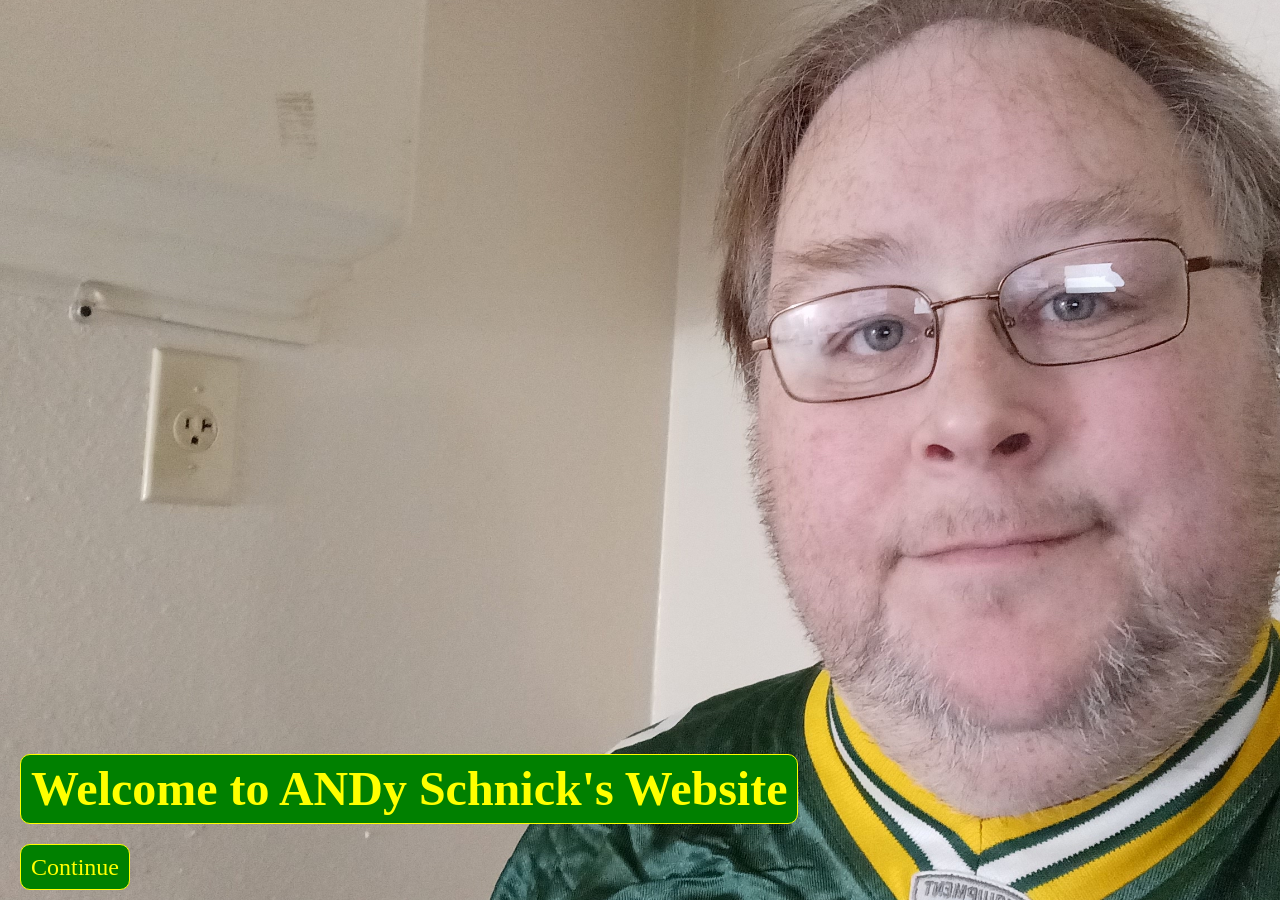
==== index.html @ c13a264f "Initial Commit" ====
<html>
<head>
	<meta http-equiv="Content-Type" content="text/html; charset=windows-1252">
	<meta name="viewport" content="width=device-width, initial-scale=1.0">
	<meta http-equiv="X-UA-Compatible" content="ie=edge">
	<link rel="stylesheet" href="/css_files/showcase.css">
	<title>ANDy Schnick's Website</title>
</head>
<body>
	<header id="showcase">
		<h1>Welcome to ANDy Schnick's Website</h1>
		<a href="construction.html" class="button">Continue</a>
	</header>

</body></html>
---- css_files/showcase.css ----
*{
	margin:0;
	padding:0;
}

body{
        font-family:'Trebuchet MS', 'sans-serif';
        line-height:1.0;
        background-color:green;
}

#showcase{
	background-image:url('./../images/splash.jpg');
	background-size:cover;
	background-position:center;
	height:100vh;
	display:flex;
	flex-direction:column;
	flex-wrap:wrap;
	align-content:flex-start;
	justify-content:flex-end;
	align-items:flex-start;
	text-align:left;
	padding:0 20px;
}

#showcase .highlight{
	background-color:green;
	border-radius:10px;
	color:yellow;
	padding-left:5px;
	padding-right:5px;
}

#showcase h1{
	background-color:green;
	border:1px yellow solid;
	color:yellow;
	font-size:3em;
	border-radius:10px;
	padding:10px;
	margin-bottom:10px;
}

#showcase a{
	background-color:green;
	font-size:1.5em;
	color:yellow;
	text-decoration:none;
	border:1px yellow solid;
	border-radius:10px;
	padding:10px;
	margin-top:10px;
	margin-bottom:10px;
}

#showcase a:visited{
	color:yellow;
}

#showcase a:hover{
	background-color:yellow;
	color:green;
}
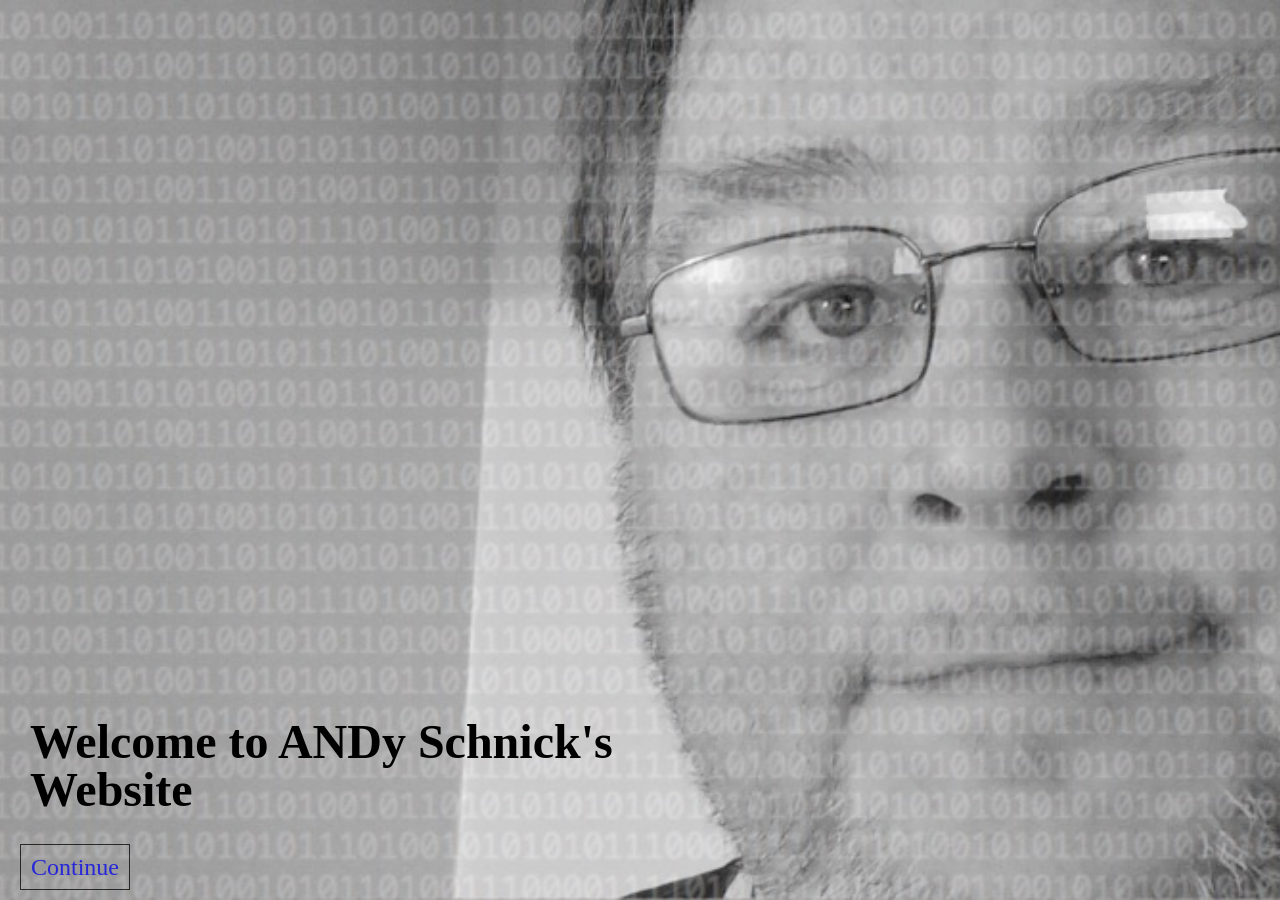
==== commit ae9f569c: "Changed Construction from an html file to a php file" ====
--- a/index.html
+++ b/index.html
@@ -9,7 +9,7 @@
 <body>
 	<header id="showcase">
 		<h1>Welcome to ANDy Schnick's Website</h1>
-		<a href="construction.html" class="button">Continue</a>
+		<a href="construction.php" class="button">Continue</a>
 	</header>
 
 </body></html>
--- a/css_files/showcase.css
+++ b/css_files/showcase.css
@@ -6,7 +6,6 @@
 body{
         font-family:'Trebuchet MS', 'sans-serif';
         line-height:1.0;
-        background-color:green;
 }
 
 #showcase{
@@ -25,40 +24,33 @@
 }
 
 #showcase .highlight{
-	background-color:green;
-	border-radius:10px;
-	color:yellow;
 	padding-left:5px;
 	padding-right:5px;
 }
 
 #showcase h1{
-	background-color:green;
-	border:1px yellow solid;
-	color:yellow;
+	width:50%;
 	font-size:3em;
-	border-radius:10px;
 	padding:10px;
 	margin-bottom:10px;
 }
 
 #showcase a{
-	background-color:green;
 	font-size:1.5em;
-	color:yellow;
 	text-decoration:none;
-	border:1px yellow solid;
-	border-radius:10px;
+	border:1px black solid;
 	padding:10px;
 	margin-top:10px;
 	margin-bottom:10px;
+	opacity: 75%;
 }
 
 #showcase a:visited{
-	color:yellow;
+	color:black;
 }
 
 #showcase a:hover{
-	background-color:yellow;
-	color:green;
+	background-color:black;
+	border:1px white solid;
+	color:white;
 }
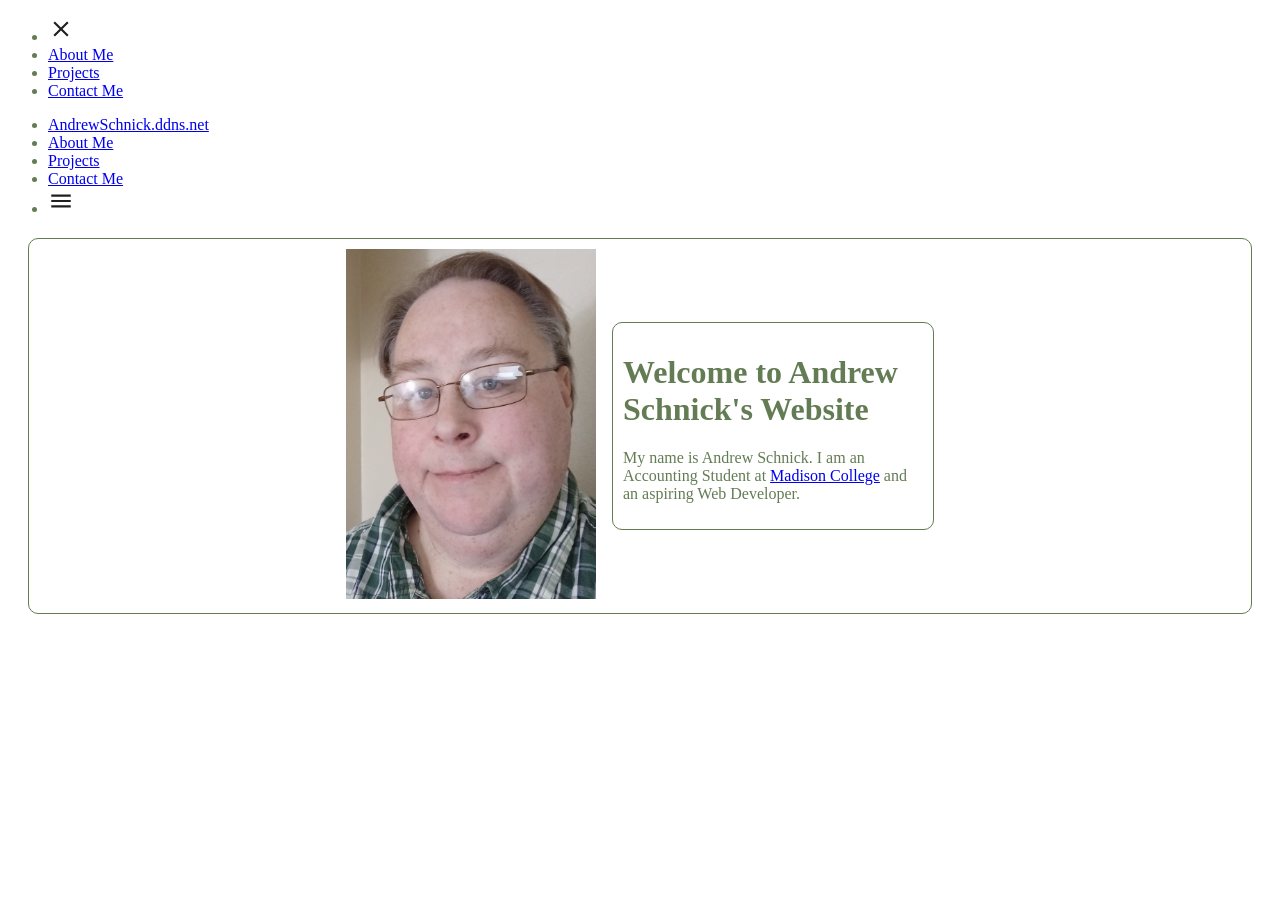
==== commit bebaa759: "Released new website to the public." ====
--- a/index.html
+++ b/index.html
@@ -1,15 +1,42 @@
-<html>
+<!DOCTYPE html>
 <head>
-	<meta http-equiv="Content-Type" content="text/html; charset=windows-1252">
-	<meta name="viewport" content="width=device-width, initial-scale=1.0">
-	<meta http-equiv="X-UA-Compatible" content="ie=edge">
-	<link rel="stylesheet" href="/css_files/showcase.css">
-	<title>ANDy Schnick's Website</title>
+	<title>AndrewSchnick.ddns.net</title>
+	<link rel=stylesheet href=./css_files/navbar.css />
+	<link rel=stylesheet href=./css_files/main.css />
 </head>
 <body>
-	<header id="showcase">
-		<h1>Welcome to ANDy Schnick's Website</h1>
-		<a href="construction.php" class="button">Continue</a>
-	</header>
+<nav>
+	<ul class="sidebar">
+		<li><a onclick=hideSidebar()><svg xmlns="http://www.w3.org/2000/svg" height="26px" viewBox="0 -960 960 960" width="26px" fill="#1f1f1f"><path d="m256-200-56-56 224-224-224-224 56-56 224 224 224-224 56 56-224 224 224 224-56 56-224-224-224 224Z"/></svg></a></li>
+		<li><a href="about_me.php">About Me</a></li>
+		<li><a href="projects.php">Projects</a></li>
+		<li><a href="contact.php">Contact Me</a></li>
+	</ul>
+	<ul>
+		<li><a href="index.html">AndrewSchnick.ddns.net</a></li>
+		<li><a href="about_me.php" class="hideOnMobile">About Me</a></li>
+		<li><a href="projects.php" class="hideOnMobile">Projects</a></li>
+		<li><a href="contact.php" class="hideOnMobile">Contact Me</a></li>
+		<li class="menu-button" onclick=showSidebar()><a href="#"><svg xmlns="http://www.w3.org/2000/svg" height="26px" viewBox="0 -960 960 960" width="26px" fill="#1f1f1f"><path d="M120-240v-80h720v80H120Zm0-200v-80h720v80H120Zm0-200v-80h720v80H120Z"/></svg></a></li>
+	</ul>
+</nav>
+<script>
+	function showSidebar(){
+		const sidebar = document.querySelector('.sidebar')
+		sidebar.style.display = 'flex'
+	}
 
-</body></html>
+	function hideSidebar(){
+		const sidebar = document.querySelector('.sidebar')
+		sidebar.style.display = 'none'
+	}
+</script>
+<div class=intro>
+	<div class=myImage>
+		<img src=./images/me.jpg height=350 width=250>
+	</div>
+	<div class=intro_text><h1>Welcome to Andrew Schnick's Website</h1>
+	<p>My name is Andrew Schnick.  I am an Accounting Student at <a href="https://www.madisoncollege.edu" target="window">Madison College</a> and an aspiring Web Developer.</p></div>
+</div>
+</body>
+</html>
